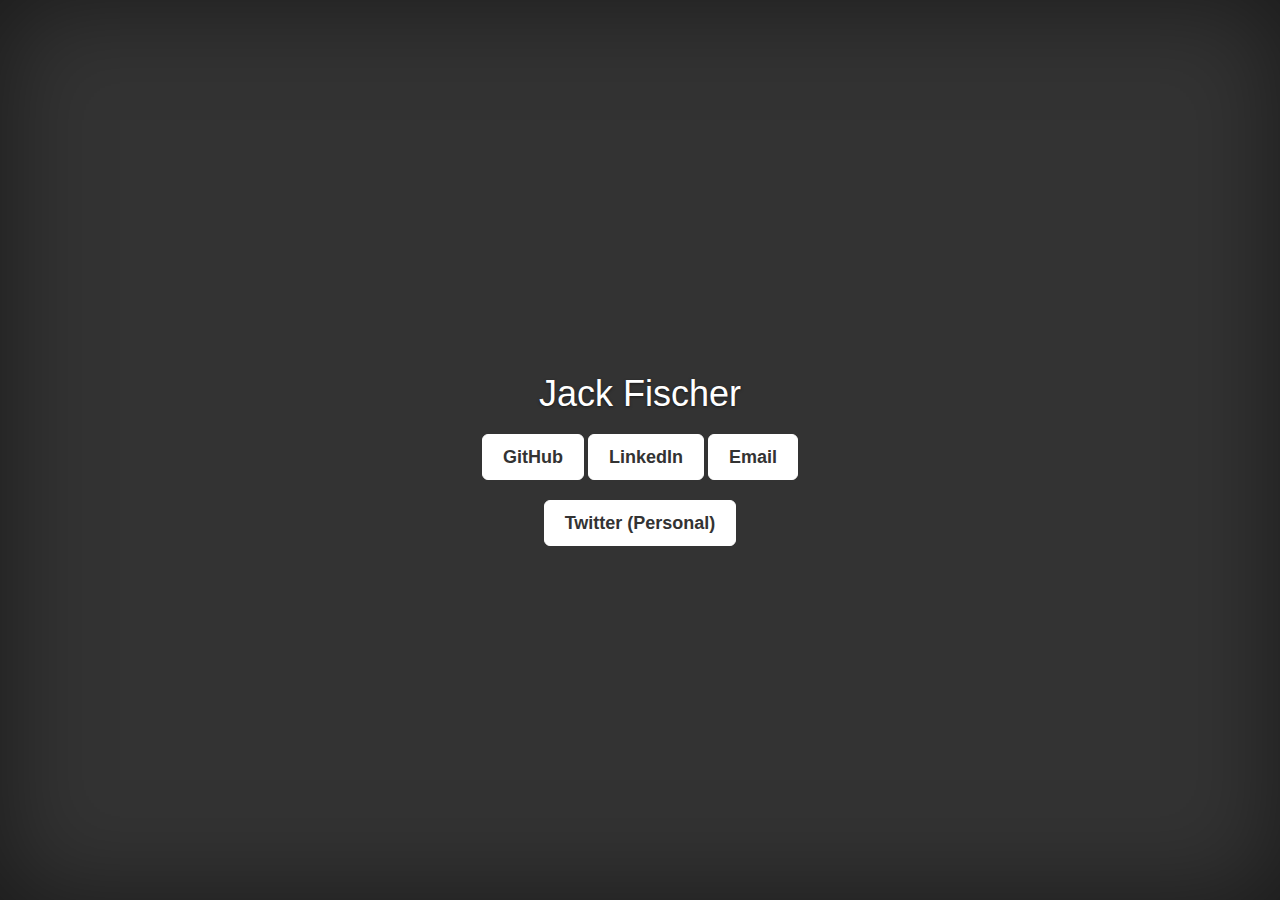
==== jackfischer.me/index.html @ 9adcd5a4 "private.xml, website changes" ====
<!DOCTYPE html>
<html lang="en">
    <head>
        <meta charset="utf-8">
        <meta http-equiv="X-UA-Compatible" content="IE=edge">
        <meta name="viewport" content="width=device-width, initial-scale=1">
        <meta name="keywords" content="trump6,Jack Fischer,Binghamton,portfolio,NoFap,TED">
        <meta name="author" content="Jack Fischer">
        <title>Jack Fischer</title>
        <link href="http://maxcdn.bootstrapcdn.com/bootstrap/3.3.5/css/bootstrap.min.css" rel="stylesheet">
        <link href="cover.css" rel="stylesheet">
    </head>
    <body>
        <div class="site-wrapper">
            <div class="site-wrapper-inner">
                <div class="cover-container">
                    <div class="masthead clearfix">
                        <div class="inner">
                            <h3 class="masthead-brand"></h3>
                        </div>
                    </div>
                    <div class="inner cover">
                        <h1 class="cover-heading">Jack Fischer</h1>
                        <p class="lead"></p>
                        <a href="https://github.com/trump6" class="btn btn-lg btn-default" style="margin-bottom:3%;" >GitHub</a>
                        <a href="http://linkedin.com/in/jackfischer11" class="btn btn-lg btn-default" style="margin-bottom:3%;">LinkedIn</a>
                        <a href="mailto:jfische8@binghamton.edu" class="btn btn-lg btn-default" style="margin-bottom:3%;">Email</a>
                        <br>
                        <a href="http://twitter.com/trump6" class="btn btn-lg btn-default" style="" >Twitter (Personal)</a>
                    </div>
                </div>
            </div>
        </div>
        <script>
            (function(i,s,o,g,r,a,m){i['GoogleAnalyticsObject']=r;i[r]=i[r]||function(){
                    (i[r].q=i[r].q||[]).push(arguments)},i[r].l=1*new Date();a=s.createElement(o),
                    m=s.getElementsByTagName(o)[0];a.async=1;a.src=g;m.parentNode.insertBefore(a,m)
                    })(window,document,'script','//www.google-analytics.com/analytics.js','ga');

                    ga('create', 'UA-55002367-1', 'auto');
                    ga('send', 'pageview');

                </script>
            </body>
        </html>
---- jackfischer.me/cover.css ----
/*
 * Globals
 */

/* Links */
a,
a:focus,
a:hover {
  color: #fff;
}

/* Custom default button */
.btn-default,
.btn-default:hover,
.btn-default:focus {
  color: #333;
  text-shadow: none; /* Prevent inheritence from `body` */
  background-color: #fff;
  border: 1px solid #fff;
}


/*
 * Base structure
 */

html,
body {
  height: 100%;
  background-color: #333;
}
body {
  color: #fff;
  text-align: center;
  text-shadow: 0 1px 3px rgba(0,0,0,.5);
}

/* Extra markup and styles for table-esque vertical and horizontal centering */
.site-wrapper {
  display: table;
  width: 100%;
  height: 100%; /* For at least Firefox */
  min-height: 100%;
  -webkit-box-shadow: inset 0 0 100px rgba(0,0,0,.5);
          box-shadow: inset 0 0 100px rgba(0,0,0,.5);
}
.site-wrapper-inner {
  display: table-cell;
  vertical-align: top;
}
.cover-container {
  margin-right: auto;
  margin-left: auto;
}

/* Padding for spacing */
.inner {
  padding: 30px;
}


/*
 * Header
 */
.masthead-brand {
  margin-top: 10px;
  margin-bottom: 10px;
}

.masthead-nav > li {
  display: inline-block;
}
.masthead-nav > li + li {
  margin-left: 20px;
}
.masthead-nav > li > a {
  padding-right: 0;
  padding-left: 0;
  font-size: 16px;
  font-weight: bold;
  color: #fff; /* IE8 proofing */
  color: rgba(255,255,255,.75);
  border-bottom: 2px solid transparent;
}
.masthead-nav > li > a:hover,
.masthead-nav > li > a:focus {
  background-color: transparent;
  border-bottom-color: #a9a9a9;
  border-bottom-color: rgba(255,255,255,.25);
}
.masthead-nav > .active > a,
.masthead-nav > .active > a:hover,
.masthead-nav > .active > a:focus {
  color: #fff;
  border-bottom-color: #fff;
}

@media (min-width: 768px) {
  .masthead-brand {
    float: left;
  }
  .masthead-nav {
    float: right;
  }
}


/*
 * Cover
 */

.cover {
  padding: 0 20px;
}
.cover .btn-lg {
  padding: 10px 20px;
  font-weight: bold;
}


/*
 * Footer
 */

.mastfoot {
  color: #999; /* IE8 proofing */
  color: rgba(255,255,255,.5);
}


/*
 * Affix and center
 */

@media (min-width: 768px) {
  /* Pull out the header and footer */
  .masthead {
    position: fixed;
    top: 0;
  }
  .mastfoot {
    position: fixed;
    bottom: 0;
  }
  /* Start the vertical centering */
  .site-wrapper-inner {
    vertical-align: middle;
  }
  /* Handle the widths */
  .masthead,
  .mastfoot,
  .cover-container {
    width: 100%; /* Must be percentage or pixels for horizontal alignment */
  }
}

@media (min-width: 992px) {
  .masthead,
  .mastfoot,
  .cover-container {
    width: 700px;
  }
}
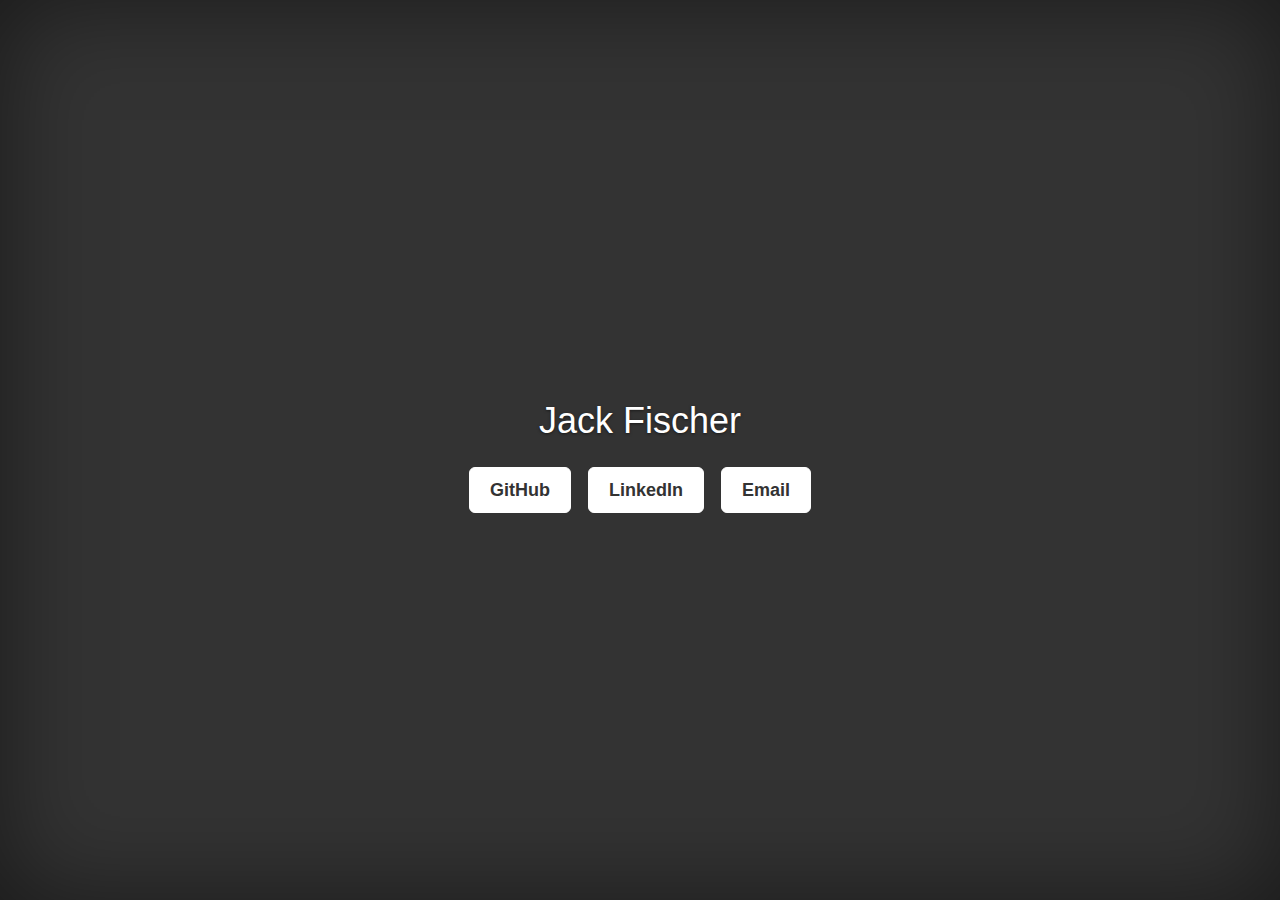
==== commit afcfd144: "cleanup homepage" ====
--- a/jackfischer.me/index.html
+++ b/jackfischer.me/index.html
@@ -1,45 +1,43 @@
 <!DOCTYPE html>
 <html lang="en">
-    <head>
-        <meta charset="utf-8">
-        <meta http-equiv="X-UA-Compatible" content="IE=edge">
-        <meta name="viewport" content="width=device-width, initial-scale=1">
-        <meta name="keywords" content="trump6,Jack Fischer,Binghamton,portfolio,NoFap,TED">
-        <meta name="author" content="Jack Fischer">
-        <title>Jack Fischer</title>
-        <link href="http://maxcdn.bootstrapcdn.com/bootstrap/3.3.5/css/bootstrap.min.css" rel="stylesheet">
-        <link href="cover.css" rel="stylesheet">
-    </head>
-    <body>
-        <div class="site-wrapper">
-            <div class="site-wrapper-inner">
-                <div class="cover-container">
-                    <div class="masthead clearfix">
-                        <div class="inner">
-                            <h3 class="masthead-brand"></h3>
-                        </div>
-                    </div>
-                    <div class="inner cover">
-                        <h1 class="cover-heading">Jack Fischer</h1>
-                        <p class="lead"></p>
-                        <a href="https://github.com/trump6" class="btn btn-lg btn-default" style="margin-bottom:3%;" >GitHub</a>
-                        <a href="http://linkedin.com/in/jackfischer11" class="btn btn-lg btn-default" style="margin-bottom:3%;">LinkedIn</a>
-                        <a href="mailto:jfische8@binghamton.edu" class="btn btn-lg btn-default" style="margin-bottom:3%;">Email</a>
-                        <br>
-                        <a href="http://twitter.com/trump6" class="btn btn-lg btn-default" style="" >Twitter (Personal)</a>
-                    </div>
+<head>
+<meta charset="utf-8">
+<meta http-equiv="X-UA-Compatible" content="IE=edge">
+<meta name="viewport" content="width=device-width, initial-scale=1">
+<meta name="keywords" content="trump6,Jack Fischer,Binghamton,portfolio,NoFap,TED">
+<meta name="author" content="Jack Fischer">
+<title>Jack Fischer</title>
+<link href="http://maxcdn.bootstrapcdn.com/bootstrap/3.3.5/css/bootstrap.min.css" rel="stylesheet">
+<link href="cover.css" rel="stylesheet">
+</head>
+<body>
+<div class="site-wrapper">
+    <div class="site-wrapper-inner">
+        <div class="cover-container">
+            <div class="masthead clearfix">
+                <div class="inner">
+                    <h3 class="masthead-brand"></h3>
                 </div>
             </div>
+            <div class="inner cover">
+                <h1 class="cover-heading">Jack Fischer</h1>
+                <p class="lead"></p>
+                <a href="https://github.com/jackfischer" class="btn btn-lg btn-default" style="margin:1%;" >GitHub</a>
+                <a href="http://linkedin.com/in/jackfischer11" class="btn btn-lg btn-default" style="margin:1%;">LinkedIn</a>
+                <a href="mailto:jfische8@binghamton.edu" class="btn btn-lg btn-default" style="margin:1%;">Email</a>
+            </div>
         </div>
-        <script>
-            (function(i,s,o,g,r,a,m){i['GoogleAnalyticsObject']=r;i[r]=i[r]||function(){
-                    (i[r].q=i[r].q||[]).push(arguments)},i[r].l=1*new Date();a=s.createElement(o),
-                    m=s.getElementsByTagName(o)[0];a.async=1;a.src=g;m.parentNode.insertBefore(a,m)
-                    })(window,document,'script','//www.google-analytics.com/analytics.js','ga');
+    </div>
+</div>
+<script>
+(function(i,s,o,g,r,a,m){i['GoogleAnalyticsObject']=r;i[r]=i[r]||function(){
+ (i[r].q=i[r].q||[]).push(arguments)},i[r].l=1*new Date();a=s.createElement(o),
+ m=s.getElementsByTagName(o)[0];a.async=1;a.src=g;m.parentNode.insertBefore(a,m)
+ })(window,document,'script','//www.google-analytics.com/analytics.js','ga');
 
-                    ga('create', 'UA-55002367-1', 'auto');
-                    ga('send', 'pageview');
+ga('create', 'UA-55002367-1', 'auto');
+ga('send', 'pageview');
 
-                </script>
-            </body>
-        </html>
+</script>
+</body>
+</html>
